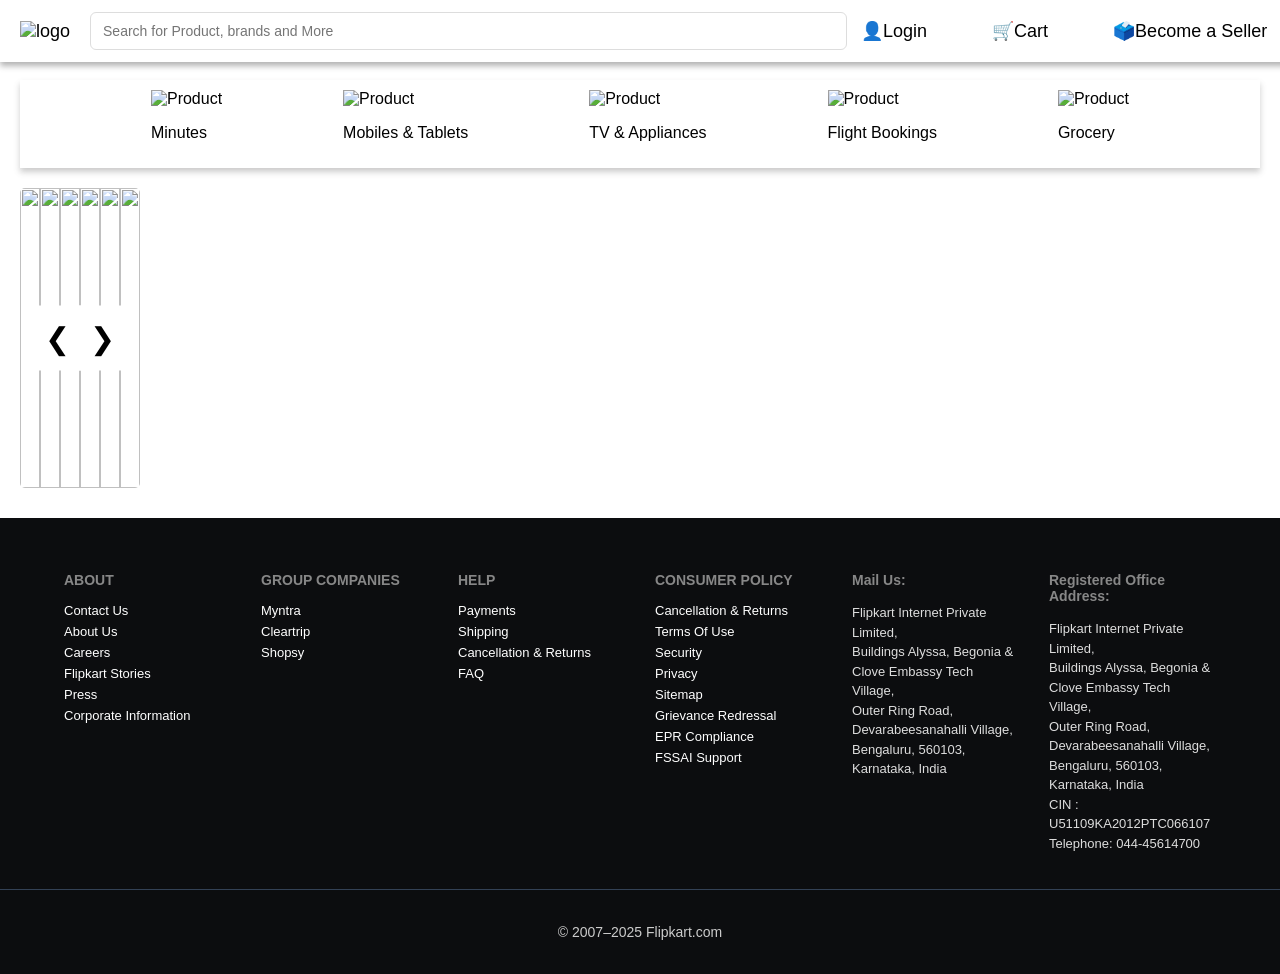
==== index.html @ 21a44417 "flipkart-mini" ====
<!DOCTYPE html>
<html lang="en">
  <head>
    <meta charset="UTF-8" />
    <meta name="viewport" content="width=device-width, initial-scale=1.0" />
    <link rel="stylesheet" href="style.css" />
    <title>Flipkart Mini</title>
  </head>
  <body>
    <!--Header component --->
    <header class="header">
      <div class="logo">
        <img
          alt="logo"
          src="https://static-assets-web.flixcart.com/batman-returns/batman-returns/p/images/fkheaderlogo_exploreplus-44005d.svg"
        />
      </div>
      <div class="search">
        <input
          class="search-box"
          type="text"
          placeholder="Search for Product, brands and More"
        />
      </div>
      <div>
        <nav class="nav-item">
          <span style="margin-right: 20px; padding-left: 20px">👤Login</span>
          <span style="margin-right: 20px; padding-left: 20px">🛒Cart</span>
          <span style="margin-right: 20px; padding-left: 20px"
            >🗳️Become a Seller</span
          >
        </nav>
      </div>
    </header>
    <div>
      <!---Top Product-->
      <div class="Productwrapper" id="productwrapper"></div>

      <!--Carousal -->
      <div class="carousel-container">
        <div id="ProductCarousal" class="carousel-track"></div>

        <!-- Buttons -->
        <button class="prev">❮</button>
        <button class="next">❯</button>
      </div>

      <!--ALl Products -->

      <div class="productinfo" id="productdata"></div>

      <!--Footer component --->

      <footer class="footer">
        <div class="footer-container">
          <div class="footer-section">
            <h3>ABOUT</h3>
            <a href="#">Contact Us</a>
            <a href="#">About Us</a>
            <a href="#">Careers</a>
            <a href="#">Flipkart Stories</a>
            <a href="#">Press</a>
            <a href="#">Corporate Information</a>
          </div>

          <div class="footer-section">
            <h3>GROUP COMPANIES</h3>
            <a href="#">Myntra</a>
            <a href="#">Cleartrip</a>
            <a href="#">Shopsy</a>
          </div>

          <div class="footer-section">
            <h3>HELP</h3>
            <a href="#">Payments</a>
            <a href="#">Shipping</a>
            <a href="#">Cancellation & Returns</a>
            <a href="#">FAQ</a>
          </div>

          <div class="footer-section">
            <h3>CONSUMER POLICY</h3>
            <a href="#">Cancellation & Returns</a>
            <a href="#">Terms Of Use</a>
            <a href="#">Security</a>
            <a href="#">Privacy</a>
            <a href="#">Sitemap</a>
            <a href="#">Grievance Redressal</a>
            <a href="#">EPR Compliance</a>
            <a href="#">FSSAI Support</a>
          </div>

          <div class="footer-section address">
            <h3>Mail Us:</h3>
            <p>
              Flipkart Internet Private Limited,<br />
              Buildings Alyssa, Begonia &<br />
              Clove Embassy Tech Village,<br />
              Outer Ring Road, Devarabeesanahalli Village,<br />
              Bengaluru, 560103,<br />
              Karnataka, India
            </p>
          </div>

          <div class="footer-section address">
            <h3>Registered Office Address:</h3>
            <p>
              Flipkart Internet Private Limited,<br />
              Buildings Alyssa, Begonia &<br />
              Clove Embassy Tech Village,<br />
              Outer Ring Road, Devarabeesanahalli Village,<br />
              Bengaluru, 560103,<br />
              Karnataka, India<br />
              CIN : U51109KA2012PTC066107<br />
              Telephone: 044-45614700
            </p>
          </div>
        </div>

        <div class="footer-bottom">
          <p>© 2007–2025 Flipkart.com</p>
        </div>
      </footer>
    </div>

    <script src="script.js"></script>
    <script src="productdetail.js"></script>
    <script src="carousal.js"></script>
  </body>
</html>
---- style.css ----
/* General body styles */
body {
  margin: 0;
  font-family: Arial, sans-serif;
  gap: 10px;
}

/* Header */
.header {
  display: flex;
  align-items: center;
  justify-content: space-between;
  padding: 12px 20px;
  box-shadow: 0 4px 6px rgba(0,0,0,0.3);
  font-size: large;
  position: fixed;
  background-color: white;
  width: 99%;
  top: 0;
  z-index: 1000;
}

.logo img {
  height: 40px;
}

.search {
  flex: 1; 
  margin: 0 20px;
}

.search-box {
  width: 100%;
  padding: 10px 12px;
  font-size: 14px;
  border-radius: 6px;      
  border: 1px solid #ddd;   
  outline: none;
}

.nav-item {
  display: flex;
  gap: 25px;
}

.nav-item span {
  font-weight: 500;
  cursor: pointer;
}

/* Top Product Wrapper */
.Productwrapper {
  margin-top: 80px; /* account for fixed header */
  padding: 10px;
  display: flex;
  justify-content: space-evenly;
  box-shadow: 0px 4px 6px rgba(86, 85, 85, 0.3);
  cursor: pointer;
  margin-left: 20px;
  margin-right: 20px;
}

.product-img {
  width: 120px;
  height: 150px;
  object-fit: cover;
}

/* All products container */
.productinfo {
  display: flex;
  flex-wrap: wrap;
  justify-content: space-between;
  margin: 10px 20px;
}

.product-card {
  border: 1px solid rgb(226, 221, 221);
  margin: 5px;
  padding: 5px;
  width: 250px;
  height: 340px;
  cursor: pointer;
  display: flex;
  flex-direction: column;
  align-items: center;
  text-align: center;
  box-shadow: 0px 4px 4px rgba(86, 85, 85, 0.3);;
}

/* Carousel */
.carousel-container {
  width: fit-content;
  height: 300px;
  position: relative;
  overflow: hidden;
  border-radius: 5px;
  margin: 20px;
}

.carousel-track {
  display: flex;
  width: 100%;
  height: 100%;
  transition: transform 0.5s ease-in-out;
}

.carousel-track img {
  width: 100%;
  height: 300px;
  object-fit: cover;
}

.prev, .next {
  position: absolute;
  top: 50%;
  transform: translateY(-50%);
  font-size: 30px;
  background: white;
  color: black;
  border: none;
  padding: 15px 15px;
  cursor: pointer;
  border: 50%;
}

.prev { left: 10px; }
.next { right: 10px; }

.prev:hover, .next:hover {
  background: rgba(0,0,0,0.7);
  color: white;
}

/* Footer */
.footer {
  background: #0c0d0f;
  color: #fff;
  padding: 40px 0 20px;
}

.footer-container {
  display: grid;
  grid-template-columns: repeat(6, 1fr);
  gap: 30px;
  width: 90%;
  margin: auto;
}

.footer-section h3 {
  font-size: 14px;
  margin-bottom: 15px;
  color: #878787;
}

.footer-section a {
  display: block;
  color: #fff;
  text-decoration: none;
  margin: 6px 0;
  font-size: 13px;
}

.footer-section a:hover {
  text-decoration: underline;
}

.footer-section.address p {
  margin: 6px 0;
  font-size: 13px;
  line-height: 1.5;
  color: #ddd;
}

.footer-bottom {
  text-align: center;
  margin-top: 30px;
  border-top: 1px solid #334155;
  padding-top: 20px;
  color: #ccc;
  font-size: 14px;
}

/* Responsive */
@media (max-width: 900px) {
  .footer-container {
    grid-template-columns: repeat(2, 1fr);
  }
}

@media (max-width: 500px) {
  .footer-container {
    grid-template-columns: 1fr;
  }

  .Productwrapper {
    flex-direction: column;
    align-items: center;
  }

  .productinfo {
    justify-content: center;
  }

  .search {
    margin: 10px 0;
  }
}
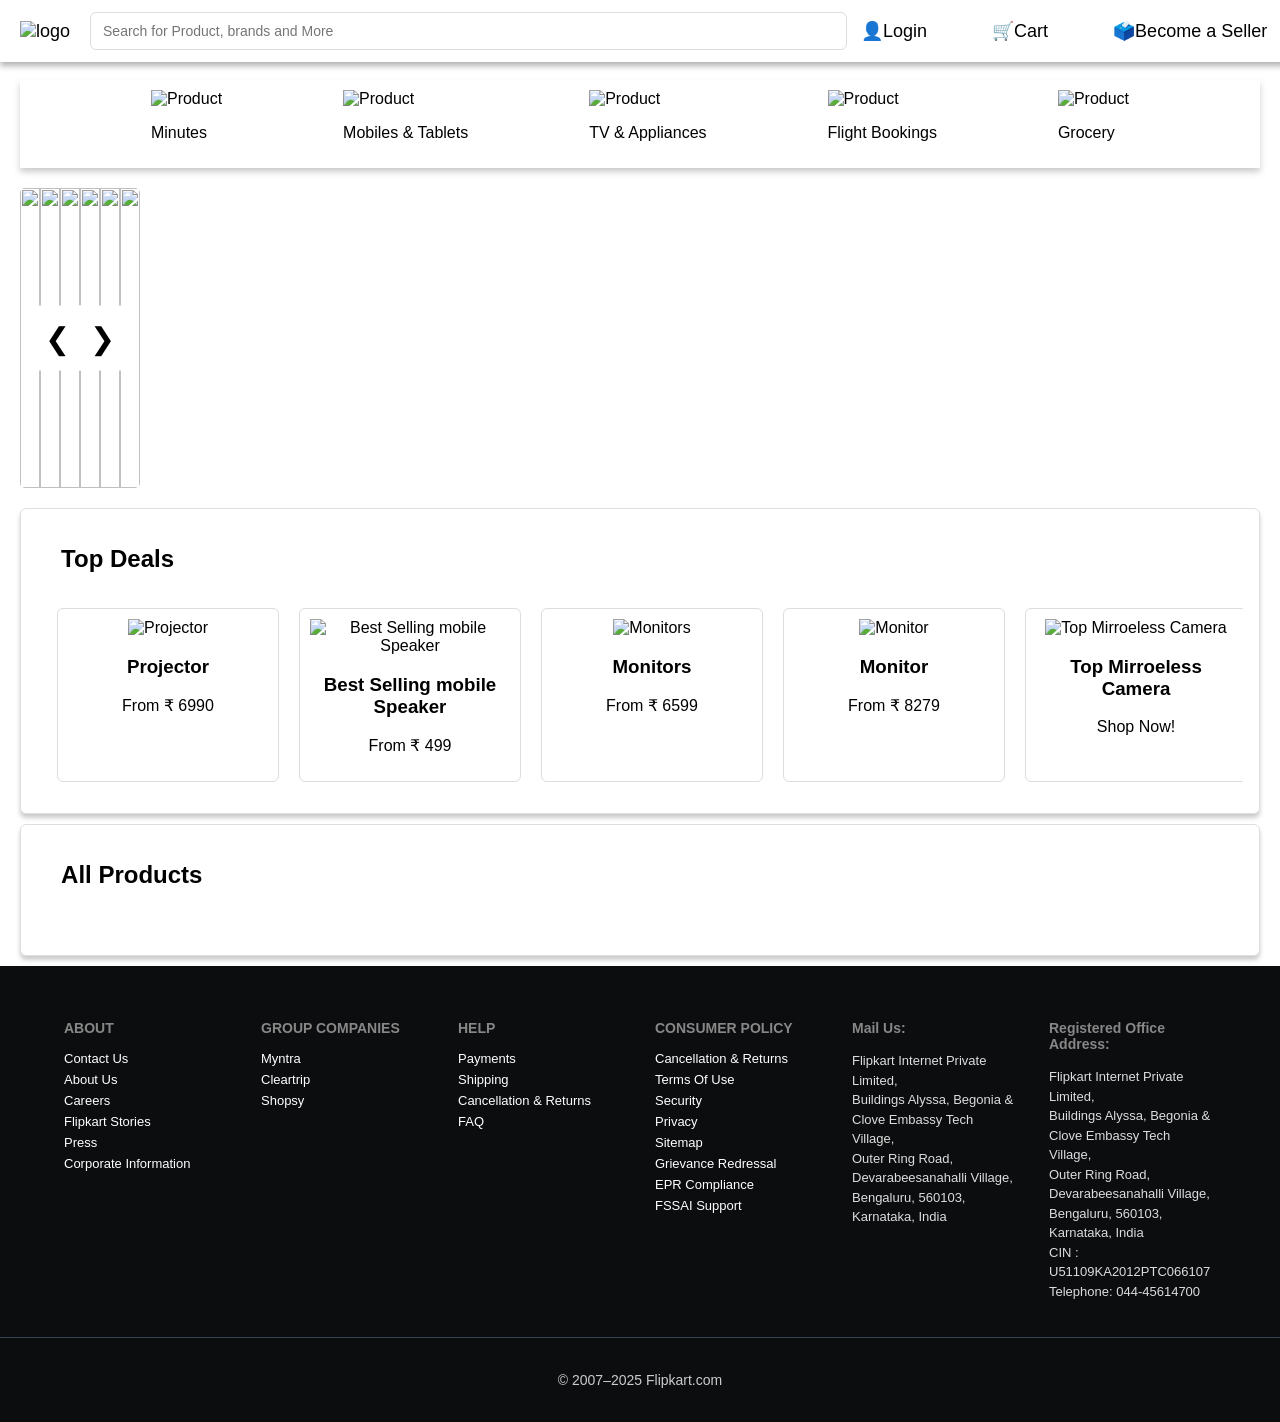
==== commit eafcbb2b: "Update top deals" ====
--- a/index.html
+++ b/index.html
@@ -45,13 +45,22 @@
         <button class="next">❯</button>
       </div>
 
+      <!---Top Deals-->
+
+      <div class="topdeals-container">
+        <h2 style="margin-left: 2%">Top Deals</h2>
+        <div class="topdeals" id="topdeals"></div>
+      </div>
+
       <!--ALl Products -->
-
-      <div class="productinfo" id="productdata"></div>
-
+      <div class="allproduct">
+       <h2 style=" margin-left: 2%;">All Products</h2>
+      <div class="productinfo" id="productdata">
+      </div>
+      </div>
+     
       <!--Footer component --->
-
-      <footer class="footer">
+    <footer class="footer">
         <div class="footer-container">
           <div class="footer-section">
             <h3>ABOUT</h3>
@@ -121,10 +130,11 @@
           <p>© 2007–2025 Flipkart.com</p>
         </div>
       </footer>
-    </div>
+      
 
     <script src="script.js"></script>
     <script src="productdetail.js"></script>
     <script src="carousal.js"></script>
+    <script src="topdeals.js"></script>
   </body>
 </html>
--- a/style.css
+++ b/style.css
@@ -1,11 +1,11 @@
-/* General body styles */
+/* -------------------- General body styles -------------------- */
 body {
   margin: 0;
   font-family: Arial, sans-serif;
   gap: 10px;
 }
 
-/* Header */
+/* -------------------- Header -------------------- */
 .header {
   display: flex;
   align-items: center;
@@ -48,9 +48,9 @@
   cursor: pointer;
 }
 
-/* Top Product Wrapper */
+/* -------------------- Top Product Wrapper -------------------- */
 .Productwrapper {
-  margin-top: 80px; /* account for fixed header */
+  margin-top: 80px;
   padding: 10px;
   display: flex;
   justify-content: space-evenly;
@@ -66,29 +66,46 @@
   object-fit: cover;
 }
 
-/* All products container */
+/* -------------------- PRODUCT CARDS (GRID – NO SCROLL) -------------------- */
 .productinfo {
   display: flex;
   flex-wrap: wrap;
-  justify-content: space-between;
-  margin: 10px 20px;
+  gap: 20px;
+  padding: 15px 20px;
+  /* justify-content: space-between; */
+  overflow: visible;
 }
 
 .product-card {
   border: 1px solid rgb(226, 221, 221);
-  margin: 5px;
-  padding: 5px;
-  width: 250px;
-  height: 340px;
-  cursor: pointer;
-  display: flex;
-  flex-direction: column;
-  align-items: center;
+  padding: 10px;
+  width: 220px;
+  height: 300px;
+  cursor: pointer;
   text-align: center;
-  box-shadow: 0px 4px 4px rgba(86, 85, 85, 0.3);;
-}
-
-/* Carousel */
+  border-radius: 6px;
+  background: white;
+  transition: 0.3s ease;
+  margin: 10px;
+}
+
+.product-card:hover {
+  box-shadow: 0px 8px 8px rgba(86, 85, 85, 0.3);
+}
+
+.product-card img {
+  width: 100%;
+  height: 140px;
+  object-fit: contain;
+}
+.product-title {
+  white-space: nowrap;
+  overflow: hidden;
+  text-overflow: ellipsis;
+}
+
+
+/* -------------------- Carousel -------------------- */
 .carousel-container {
   width: fit-content;
   height: 300px;
@@ -121,7 +138,6 @@
   border: none;
   padding: 15px 15px;
   cursor: pointer;
-  border: 50%;
 }
 
 .prev { left: 10px; }
@@ -132,7 +148,59 @@
   color: white;
 }
 
-/* Footer */
+/* -------------------- Top Deals (SCROLL) -------------------- */
+.topdeals-container {
+  box-shadow: 0px 4px 4px rgba(86, 85, 85, 0.3);
+  border: 1px solid rgb(226, 221, 221);
+  padding: 16px;
+  border-radius: 6px;
+  background-color: white;
+  margin: 10px 20px;
+}
+
+.topdeals {
+  display: flex;
+  gap: 20px;
+  overflow-x: auto;
+  padding: 15px 20px;
+}
+
+.topdeals::-webkit-scrollbar {
+  display: none;
+}
+
+.topdeals-card {
+  width: 200px;
+  padding: 10px;
+  border: 1px solid #ddd;
+  border-radius: 6px;
+  text-align: center;
+  background: white;
+  flex-shrink: 0;
+  transition: 0.3s;
+}
+
+.topdeals-card:hover {
+  box-shadow: 0px 8px 8px rgba(86, 85, 85, 0.3);
+}
+
+.topdeals-card img {
+  width: 100%;
+  height: 140px;
+  object-fit: contain;
+}
+
+/* -------------------- All Product Outer Box -------------------- */
+.allproduct {
+  box-shadow: 0px 4px 4px rgba(86, 85, 85, 0.3);
+  border: 1px solid rgb(226, 221, 221);
+  padding: 16px;
+  border-radius: 6px;
+  background-color: white;
+  margin: 10px 20px;
+}
+
+/* -------------------- Footer -------------------- */
 .footer {
   background: #0c0d0f;
   color: #fff;
@@ -181,18 +249,18 @@
   font-size: 14px;
 }
 
-/* Responsive */
+/* -------------------- Responsive -------------------- */
 @media (max-width: 900px) {
+  .productinfo {
+    justify-content: center;
+  }
+
   .footer-container {
     grid-template-columns: repeat(2, 1fr);
   }
 }
 
 @media (max-width: 500px) {
-  .footer-container {
-    grid-template-columns: 1fr;
-  }
-
   .Productwrapper {
     flex-direction: column;
     align-items: center;
@@ -202,6 +270,10 @@
     justify-content: center;
   }
 
+  .footer-container {
+    grid-template-columns: 1fr;
+  }
+
   .search {
     margin: 10px 0;
   }
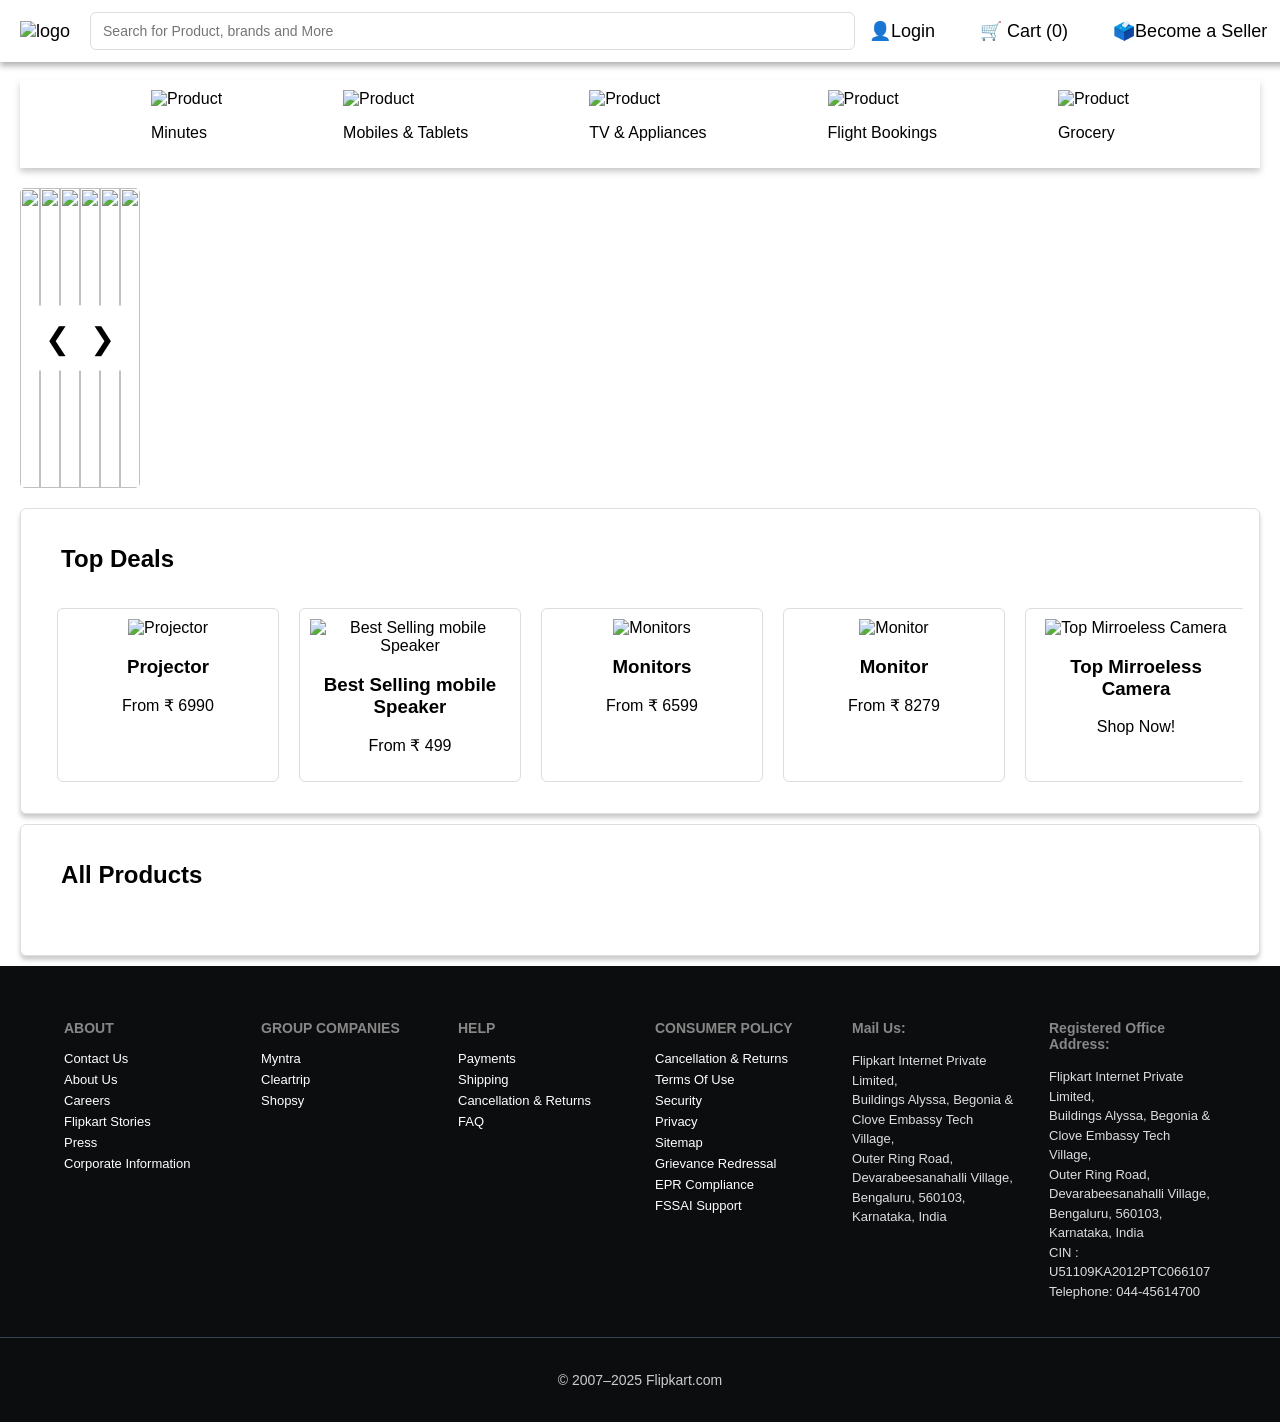
==== commit 5fa5e728: "update productdetailpage and cart functionality" ====
--- a/index.html
+++ b/index.html
@@ -25,7 +25,7 @@
       <div>
         <nav class="nav-item">
           <span style="margin-right: 20px; padding-left: 20px">👤Login</span>
-          <span style="margin-right: 20px; padding-left: 20px">🛒Cart</span>
+          <span id="cartCount">🛒 Cart </span>
           <span style="margin-right: 20px; padding-left: 20px"
             >🗳️Become a Seller</span
           >
@@ -132,6 +132,20 @@
       </footer>
       
 
+ <!-- Cart Counter Script -->
+  <script>
+    // Reset cart count every time user comes home
+    sessionStorage.setItem("cartCount", 0);
+
+    function updateCartUI() {
+      let count = sessionStorage.getItem("cartCount") || 0;
+      document.getElementById("cartCount").innerText = `🛒 Cart (${count})`;
+    }
+
+    updateCartUI(); // show cart count
+  </script>
+
+
     <script src="script.js"></script>
     <script src="productdetail.js"></script>
     <script src="carousal.js"></script>
--- a/style.css
+++ b/style.css
@@ -181,6 +181,7 @@
 }
 
 .topdeals-card:hover {
+  cursor: pointer;
   box-shadow: 0px 8px 8px rgba(86, 85, 85, 0.3);
 }
 
